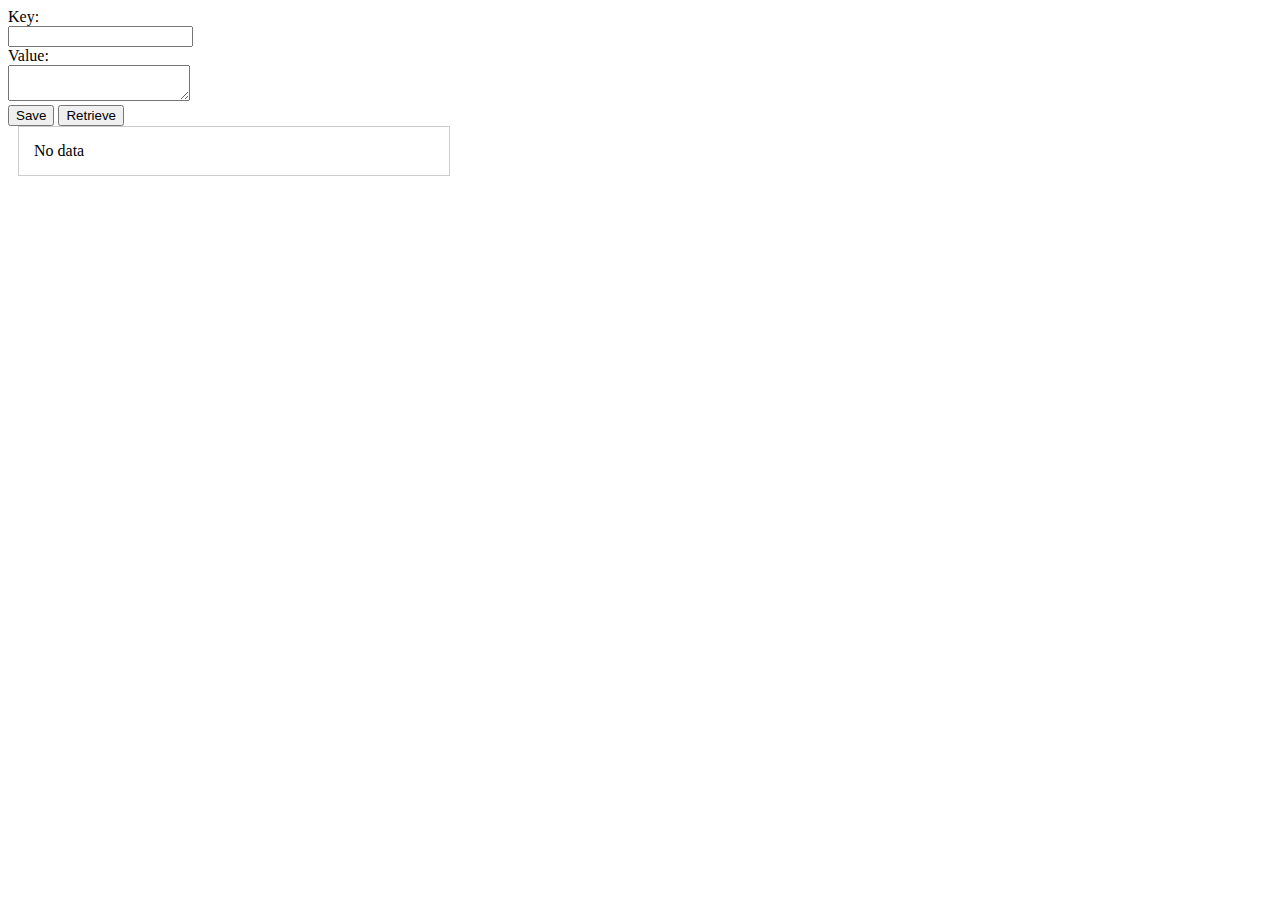
==== localStorage/index.html @ d30bcdb7 "session storage" ====
<!DOCTYPE html>

<html lang="en">
    <head>
        <meta charset="utf-8" />
        <link rel="stylesheet" href="mystyles.css" />
        <script src="script.js"></script>
        <title>Demo HTML5</title>
    </head>
    <body>
        <section id="formSection">
            <form name="dataForm">
                <label for="key">Key: </label><br />
                <input type="text" id="key" name="key" /><br />
                <label for="value">Value: </label><br />
                <textarea name="value" id="value"></textarea><br />
                <input type="button" id="save" value="Save" />
                <input type="button" id="retrieve" value="Retrieve" />
            </form>
        </section>
        <section id="data">
            No data
        </section>
    </body>
</html>
---- localStorage/mystyles.css ----
body {
    
}

#dataform{
    float: left;
    padding: 15px;
    border: 1px solid #CCCCCC;
}

#data {
    float: left;
    width: 400px;
    margin-left: 10px;
    padding: 15px;
    border: 1px solid #CCCCCC;
}

#data > div {
    padding: 5px;
    border-bottom: 1px solid #CCCCCC;
}

#key #text {
    width: 200px;
}
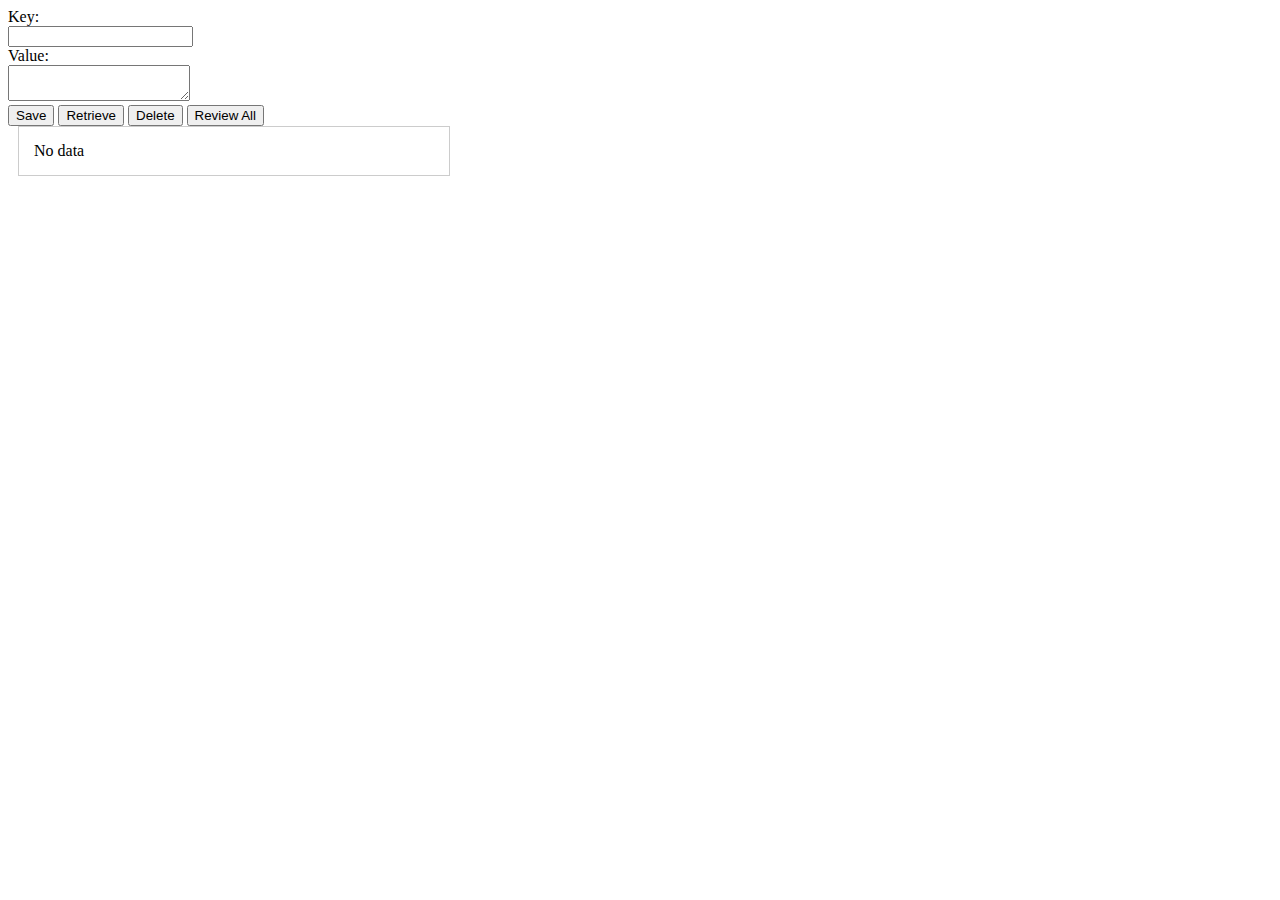
==== commit efc8f8cc: "local storage" ====
--- a/localStorage/index.html
+++ b/localStorage/index.html
@@ -16,6 +16,8 @@
                 <textarea name="value" id="value"></textarea><br />
                 <input type="button" id="save" value="Save" />
                 <input type="button" id="retrieve" value="Retrieve" />
+                <input type="button" id="delete" value="Delete" />
+                <input type="button" id="review" value="Review All" />
             </form>
         </section>
         <section id="data">
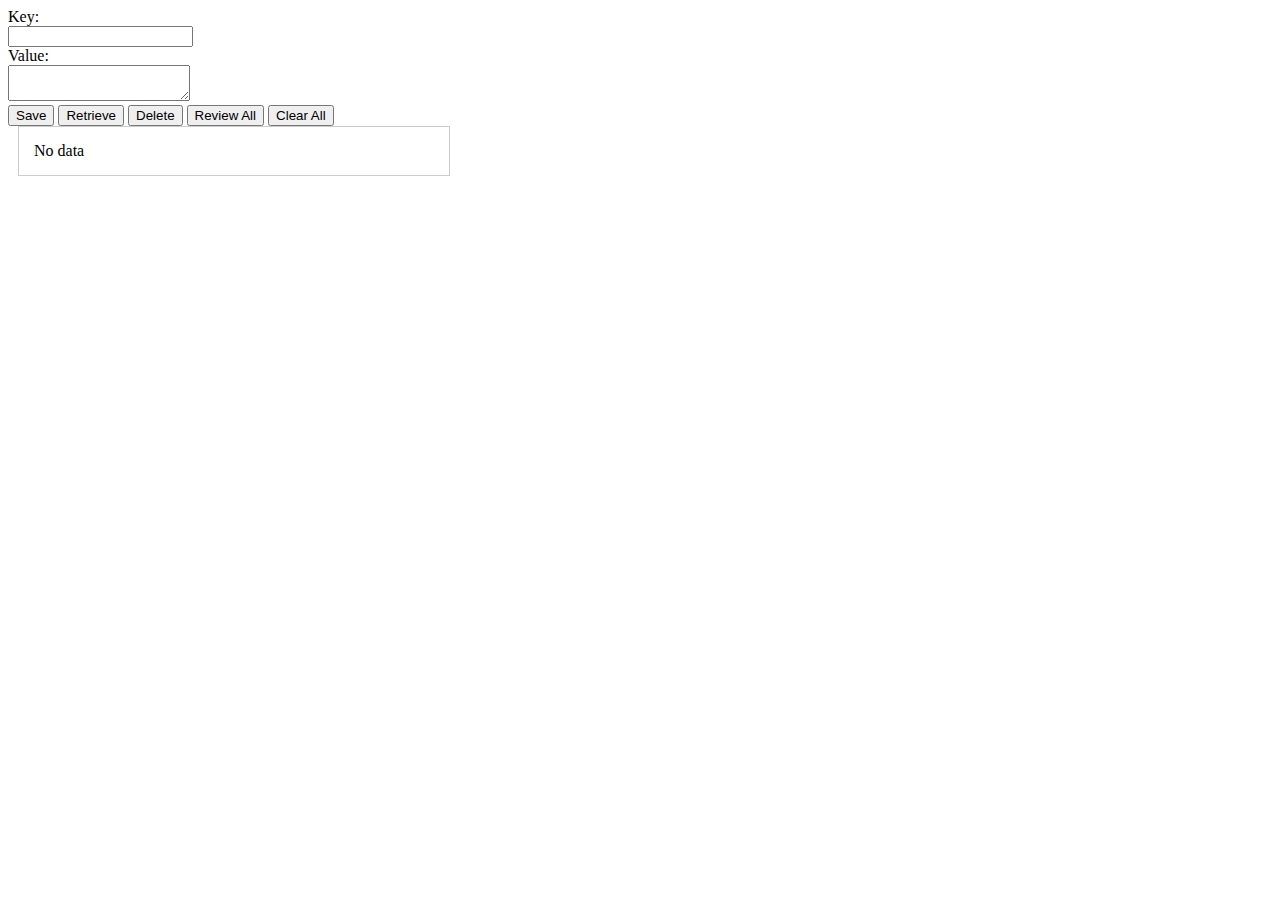
==== commit f2bc6f92: "add clear to local storage" ====
--- a/localStorage/index.html
+++ b/localStorage/index.html
@@ -18,6 +18,7 @@
                 <input type="button" id="retrieve" value="Retrieve" />
                 <input type="button" id="delete" value="Delete" />
                 <input type="button" id="review" value="Review All" />
+                <input type="button" id="clear" value="Clear All" />
             </form>
         </section>
         <section id="data">
